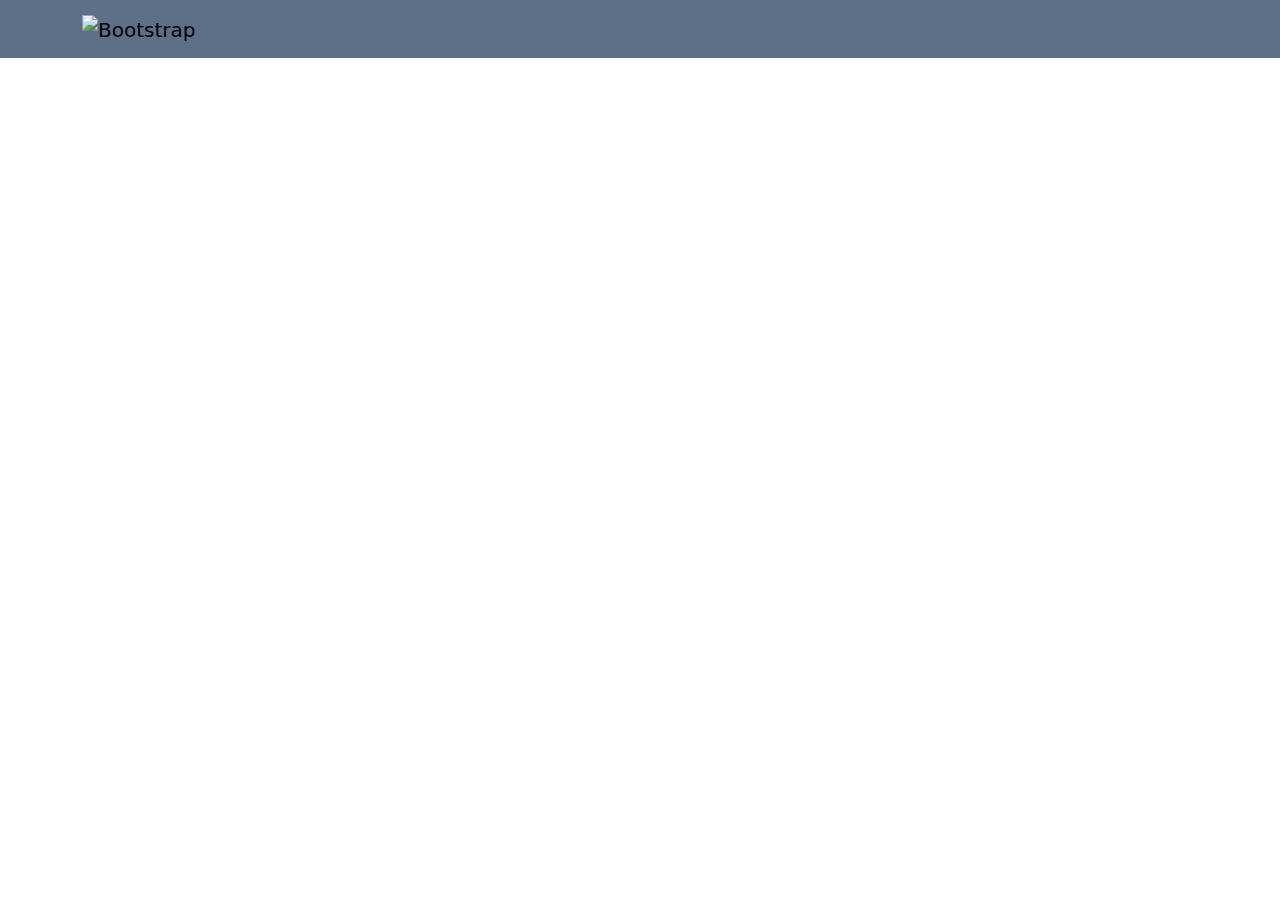
==== detail.html @ 18cc9821 "." ====
<!DOCTYPE html>
<html lang="it">
  <head>
    <meta charset="UTF-8" />
    <meta name="viewport" content="width=device-width, initial-scale=1.0" />
    <title>PROGETTO U2 S3 L5</title>
    <link
      href="https://cdn.jsdelivr.net/npm/bootstrap@5.3.3/dist/css/bootstrap.min.css"
      rel="stylesheet"
      integrity="sha384-QWTKZyjpPEjISv5WaRU9OFeRpok6YctnYmDr5pNlyT2bRjXh0JMhjY6hW+ALEwIH"
      crossorigin="anonymous"
    />
    <link rel="stylesheet" href="assets/css/style.css" />
  </head>
  <body>
    <header>
      <nav class="navbar bg-body-tertiary">
        <div class="container">
          <a class="navbar-brand" href="index.html">
            <img
              src="https://upload.wikimedia.org/wikipedia/commons/a/a9/Amazon_logo.svg"
              alt="Bootstrap"
              width="100"
              height="24"
            />
          </a>
        </div>
      </nav>
    </header>

    <div id="mainDiv" class="container">
      <p class="h1"></p>
      <div class="d-flex gap-3">
        <div>
          <img id="pImage" src="" />
        </div>
        <div class="d-flex flex-column">
          <p id="pBrand"></p>
          <p id="pName"></p>
          <p id="pPrice"></p>
          <p id="pDesc"></p>
        </div>
      </div>
    </div>

    <script
      src="https://cdn.jsdelivr.net/npm/bootstrap@5.3.3/dist/js/bootstrap.bundle.min.js"
      integrity="sha384-YvpcrYf0tY3lHB60NNkmXc5s9fDVZLESaAA55NDzOxhy9GkcIdslK1eN7N6jIeHz"
      crossorigin="anonymous"
    ></script>
    <script src="assets/js/detail.js"></script>
  </body>
</html>
---- assets/css/style.css ----
nav.navbar {
  background-color: #5e7088 !important;
}

.prodImg {
  height: 400px;
}
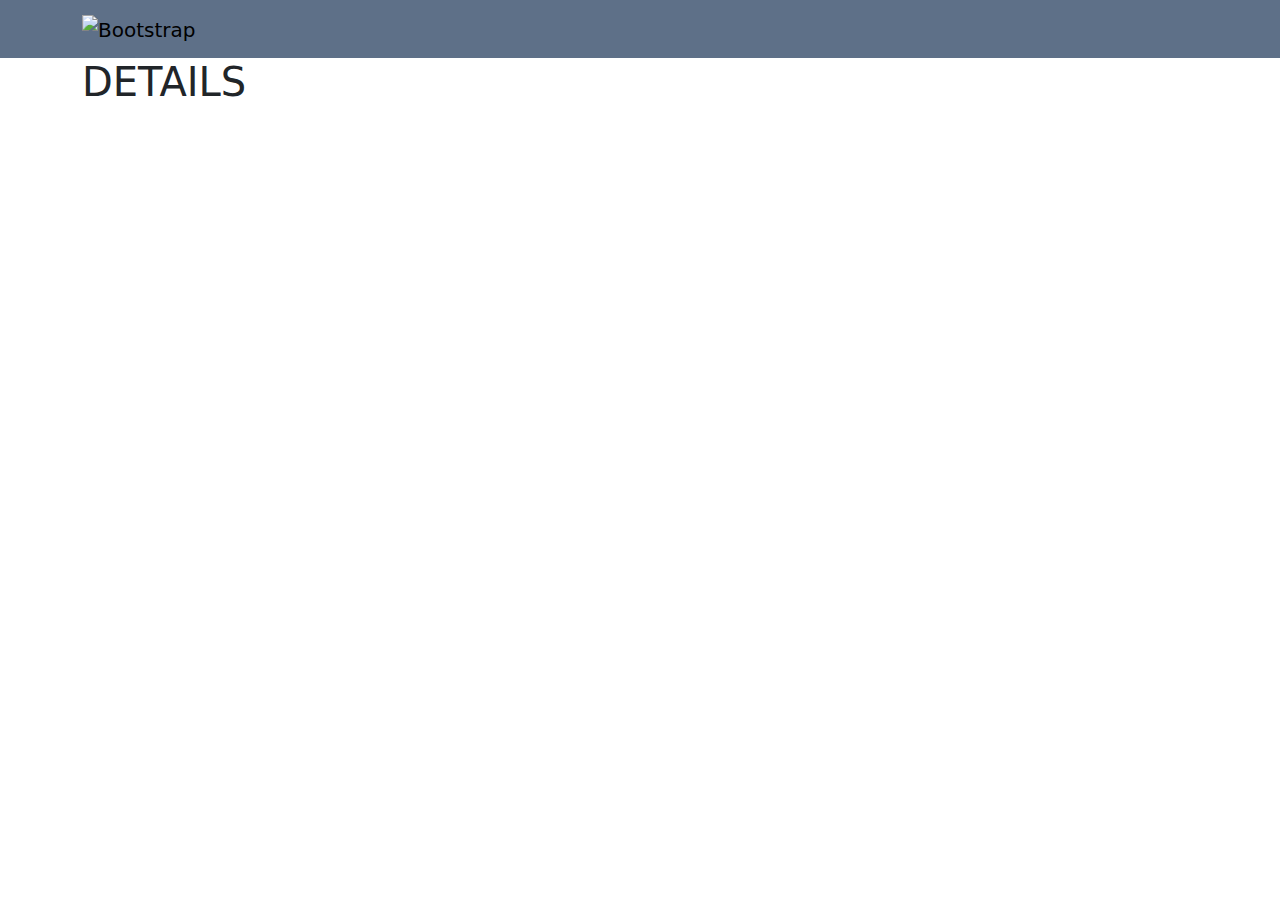
==== commit 3a7e1380: "." ====
--- a/detail.html
+++ b/detail.html
@@ -29,7 +29,7 @@
     </header>
 
     <div id="mainDiv" class="container">
-      <p class="h1"></p>
+      <p class="h1">DETAILS</p>
       <div class="d-flex gap-3">
         <div>
           <img id="pImage" src="" />
--- a/assets/css/style.css
+++ b/assets/css/style.css
@@ -5,3 +5,7 @@
 .prodImg {
   height: 400px;
 }
+
+#pImage {
+  height: 400px;
+}
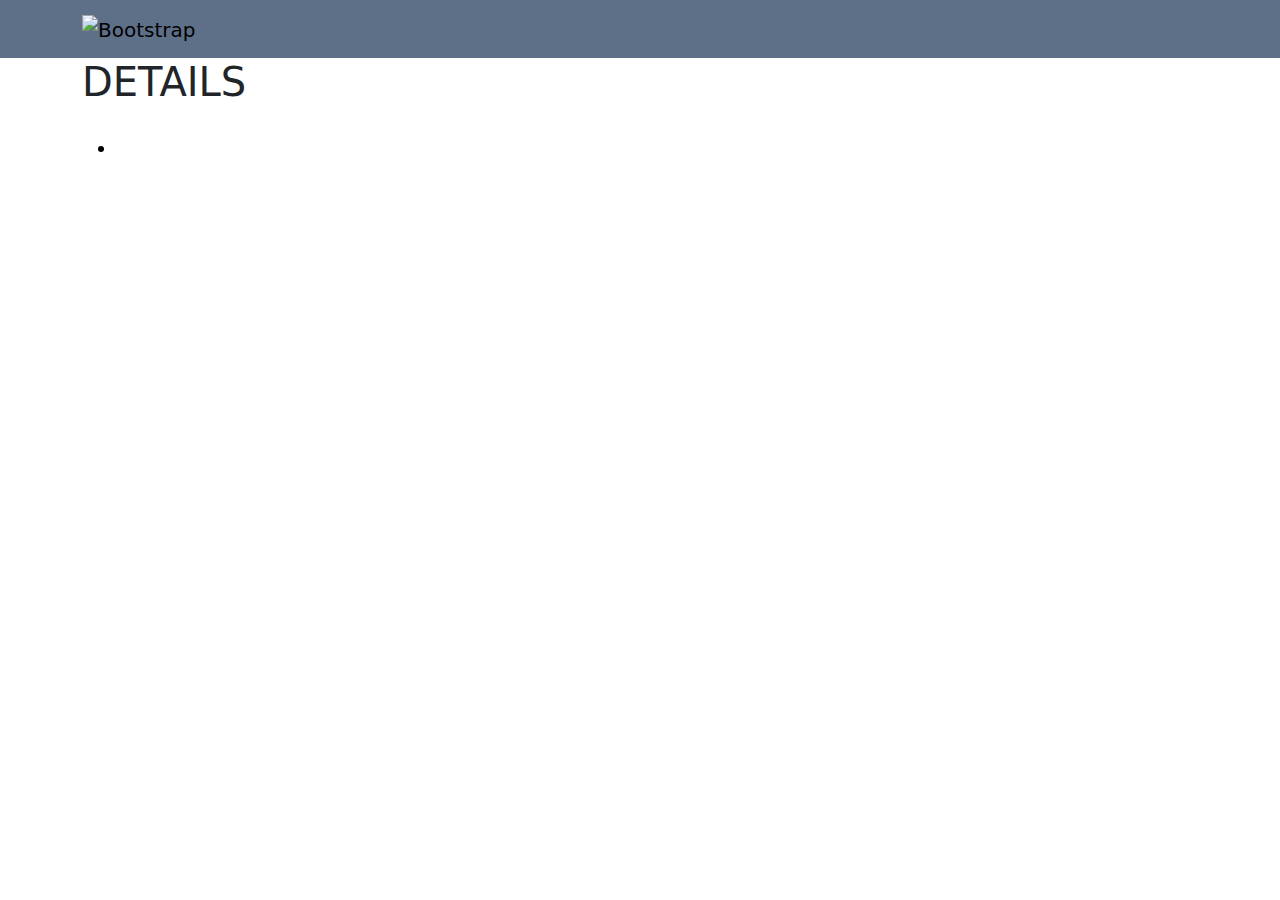
==== commit 9d6d3f07: "." ====
--- a/detail.html
+++ b/detail.html
@@ -35,9 +35,9 @@
           <img id="pImage" src="" />
         </div>
         <div class="d-flex flex-column">
-          <p id="pBrand"></p>
-          <p id="pName"></p>
-          <p id="pPrice"></p>
+          <p id="pBrand" class="fw-bold"></p>
+          <p id="pName" class="fw-bold fs-5"></p>
+          <p id="pPrice" class="text-warning"></p>
           <p id="pDesc"></p>
         </div>
       </div>
--- a/assets/css/style.css
+++ b/assets/css/style.css
@@ -9,3 +9,10 @@
 #pImage {
   height: 400px;
 }
+
+#pPrice {
+  background-color: black;
+  width: fit-content;
+  border-radius: 6px;
+  padding: 3px;
+}
